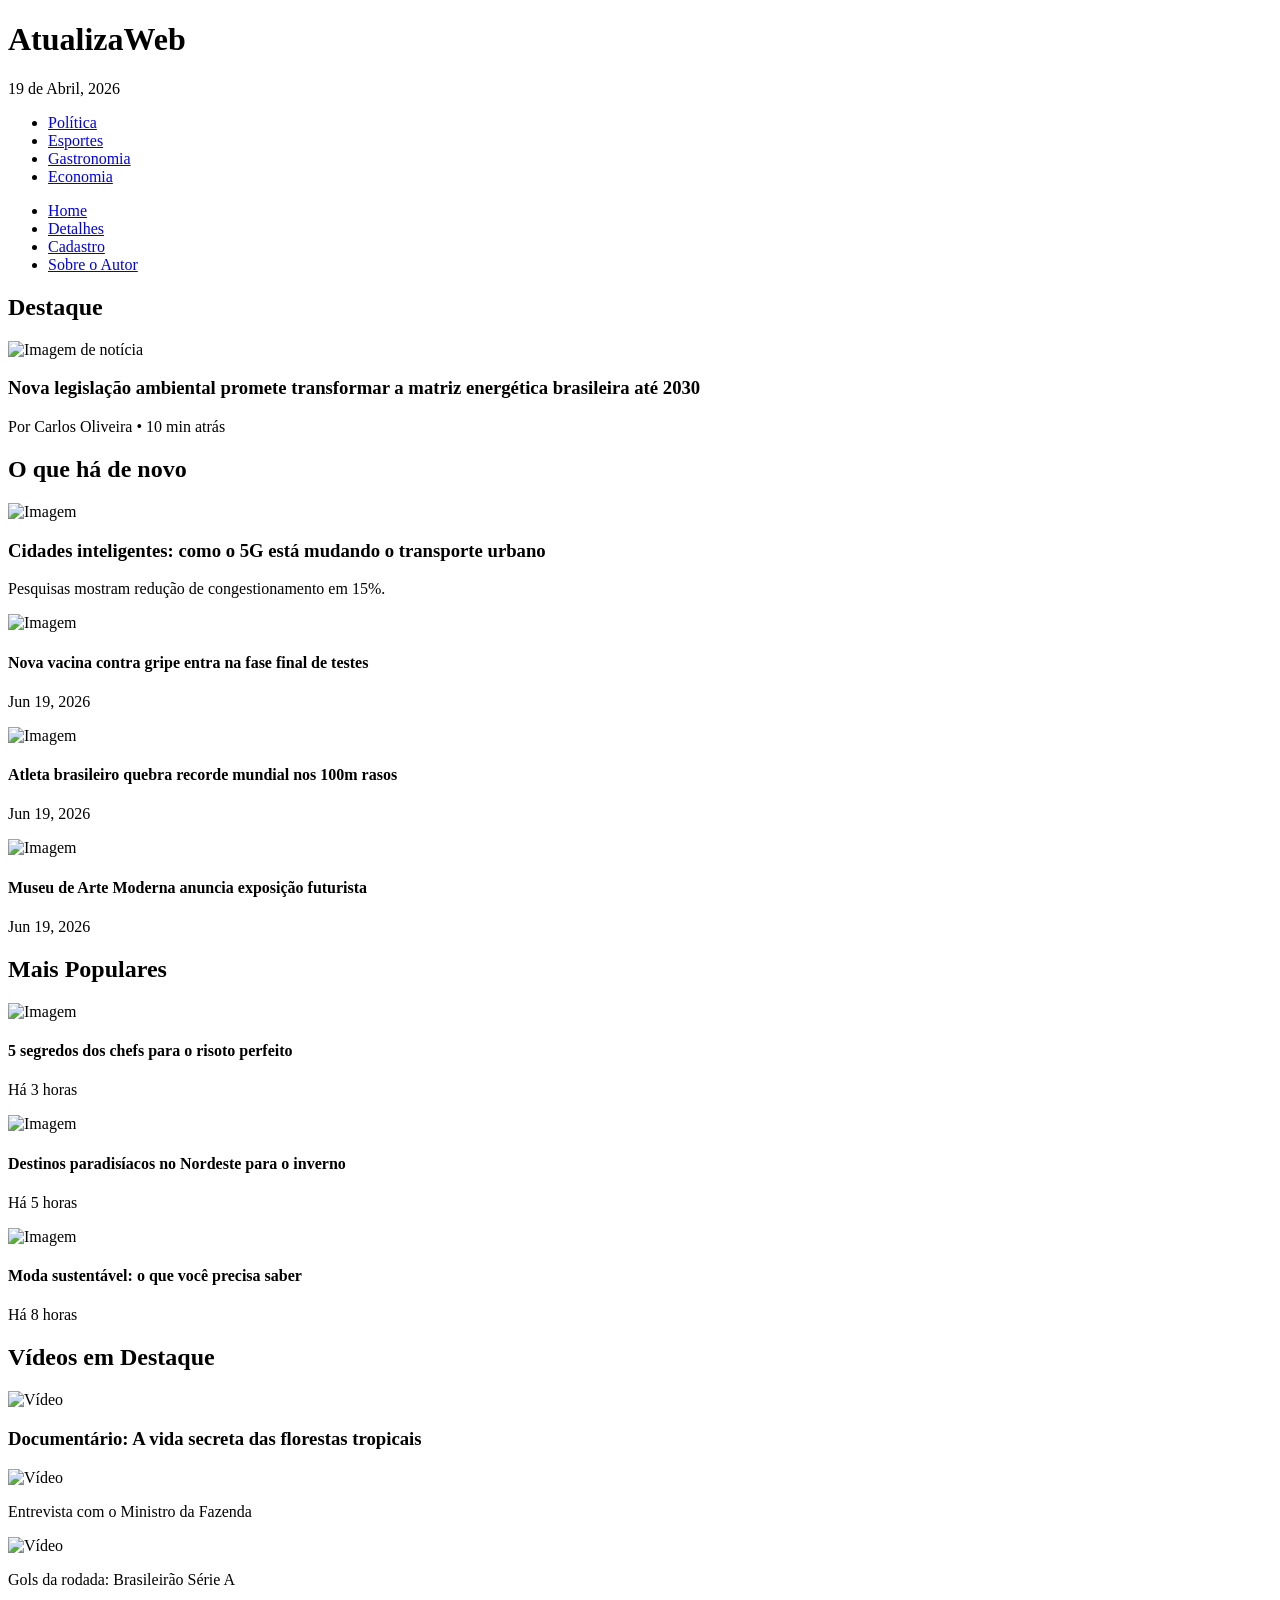
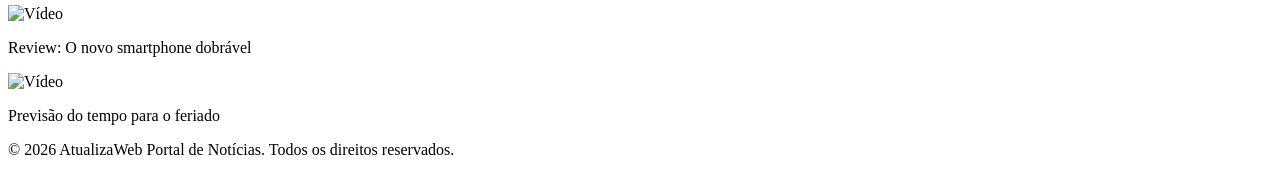
==== index.html @ 952cf5ac "commit de teste" ====
<!DOCTYPE html>
<html lang="pt-BR">
<head>
    <meta charset="UTF-8">
    <title>AtualizaWeb | Portal de Notícias</title>
</head>
<body>

<header>
    <h1>AtualizaWeb</h1>
    <p>19 de Abril, 2026</p>
</header>

<nav>
    <ul>
        <li><a href="#">Política</a></li>
        <li><a href="#">Esportes</a></li>
        <li><a href="#">Gastronomia</a></li>
        <li><a href="#">Economia</a></li>
    </ul>
</nav>

<nav>
    <ul>
        <li><a href="index.html">Home</a></li>
        <li><a href="objetos-cadastrados.html">Detalhes</a></li>
        <li><a href="cadastro.html">Cadastro</a></li>
        <li><a href="autor.html">Sobre o Autor</a></li>
    </ul>
</nav>

<main>

<section>
    <h2>Destaque</h2>
    <img src="https://picsum.photos/seed/news1/800/600" alt="Imagem de notícia">
    <h3>Nova legislação ambiental promete transformar a matriz energética brasileira até 2030</h3>
    <p>Por Carlos Oliveira • 10 min atrás</p>
</section>

<section>
    <h2>O que há de novo</h2>

    <article>
        <img src="https://picsum.photos/seed/main/600/400" alt="Imagem">
        <h3>Cidades inteligentes: como o 5G está mudando o transporte urbano</h3>
        <p>Pesquisas mostram redução de congestionamento em 15%.</p>
    </article>

    <article>
        <img src="https://picsum.photos/seed/s1/150/150" alt="Imagem">
        <h4>Nova vacina contra gripe entra na fase final de testes</h4>
        <p>Jun 19, 2026</p>
    </article>

    <article>
        <img src="https://picsum.photos/seed/s2/150/150" alt="Imagem">
        <h4>Atleta brasileiro quebra recorde mundial nos 100m rasos</h4>
        <p>Jun 19, 2026</p>
    </article>

    <article>
        <img src="https://picsum.photos/seed/s3/150/150" alt="Imagem">
        <h4>Museu de Arte Moderna anuncia exposição futurista</h4>
        <p>Jun 19, 2026</p>
    </article>
</section>

<section>
    <h2>Mais Populares</h2>

    <article>
        <img src="https://picsum.photos/seed/p1/400/250" alt="Imagem">
        <h4>5 segredos dos chefs para o risoto perfeito</h4>
        <p>Há 3 horas</p>
    </article>

    <article>
        <img src="https://picsum.photos/seed/p2/400/250" alt="Imagem">
        <h4>Destinos paradisíacos no Nordeste para o inverno</h4>
        <p>Há 5 horas</p>
    </article>

    <article>
        <img src="https://picsum.photos/seed/p3/400/250" alt="Imagem">
        <h4>Moda sustentável: o que você precisa saber</h4>
        <p>Há 8 horas</p>
    </article>
</section>

<section>
    <h2>Vídeos em Destaque</h2>

    <article>
        <img src="https://picsum.photos/seed/video/1200/675" alt="Vídeo">
        <h3>Documentário: A vida secreta das florestas tropicais</h3>
    </article>

    <article>
        <img src="https://picsum.photos/seed/v1/300/180" alt="Vídeo">
        <p>Entrevista com o Ministro da Fazenda</p>
    </article>

    <article>
        <img src="https://picsum.photos/seed/v2/300/180" alt="Vídeo">
        <p>Gols da rodada: Brasileirão Série A</p>
    </article>

    <article>
        <img src="https://picsum.photos/seed/v3/300/180" alt="Vídeo">
        <p>Review: O novo smartphone dobrável</p>
    </article>

    <article>
        <img src="https://picsum.photos/seed/v4/300/180" alt="Vídeo">
        <p>Previsão do tempo para o feriado</p>
    </article>

</section>

</main>

<footer>
    <p>© 2026 AtualizaWeb Portal de Notícias. Todos os direitos reservados.</p>
</footer>

</body>
</html>
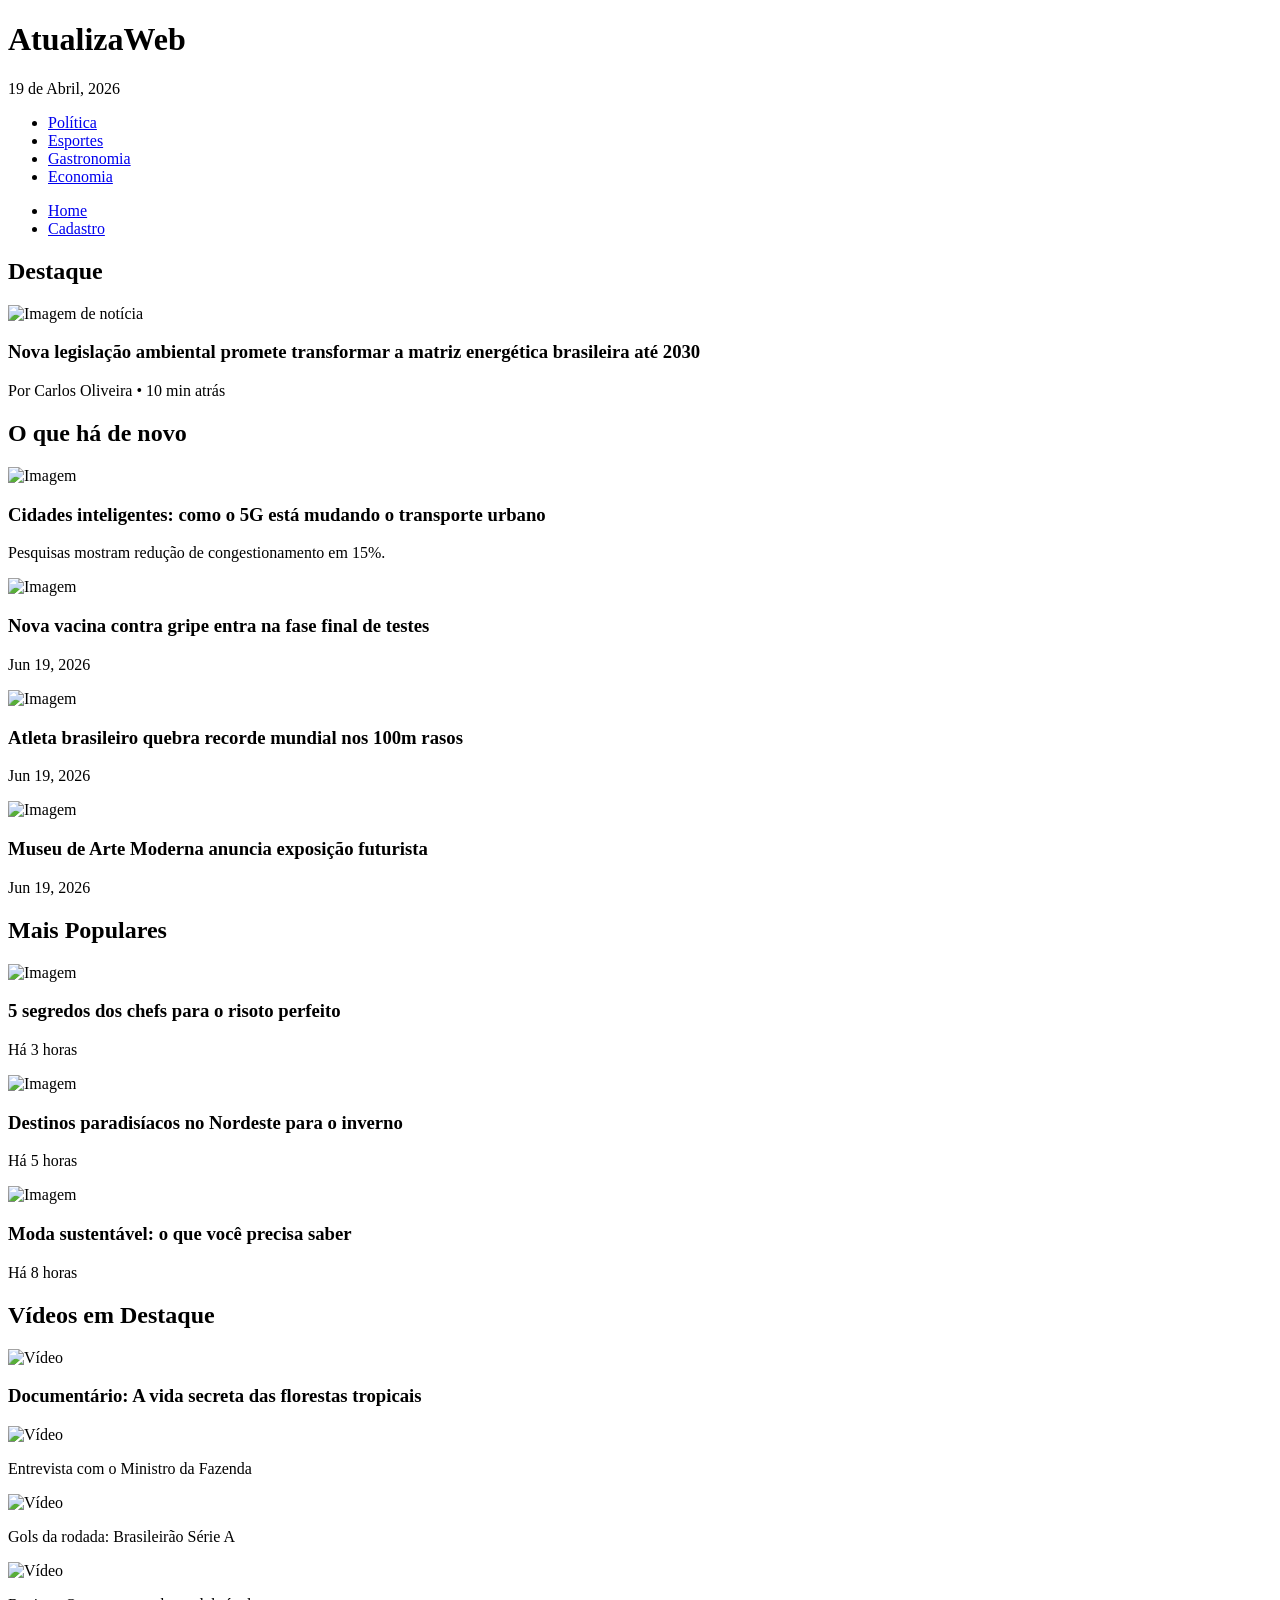
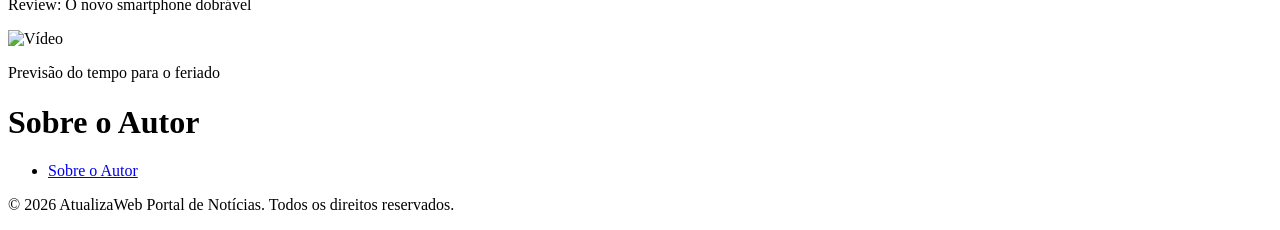
==== commit 01bb16aa: "V2 - Atualização das páginas" ====
--- a/index.html
+++ b/index.html
@@ -1,128 +1,134 @@
 <!DOCTYPE html>
 <html lang="pt-BR">
+
 <head>
     <meta charset="UTF-8">
     <title>AtualizaWeb | Portal de Notícias</title>
 </head>
+
 <body>
 
-<header>
-    <h1>AtualizaWeb</h1>
-    <p>19 de Abril, 2026</p>
-</header>
+    <header>
+        <h1>AtualizaWeb</h1>
+        <p>19 de Abril, 2026</p>
+    </header>
 
-<nav>
-    <ul>
-        <li><a href="#">Política</a></li>
-        <li><a href="#">Esportes</a></li>
-        <li><a href="#">Gastronomia</a></li>
-        <li><a href="#">Economia</a></li>
-    </ul>
-</nav>
+    <nav>
+        <ul>
+            <li><a href="#">Política</a></li>
+            <li><a href="#">Esportes</a></li>
+            <li><a href="#">Gastronomia</a></li>
+            <li><a href="#">Economia</a></li>
+        </ul>
+    </nav>
 
-<nav>
-    <ul>
-        <li><a href="index.html">Home</a></li>
-        <li><a href="objetos-cadastrados.html">Detalhes</a></li>
-        <li><a href="cadastro.html">Cadastro</a></li>
-        <li><a href="autor.html">Sobre o Autor</a></li>
-    </ul>
-</nav>
+    <nav>
+        <ul>
+            <li><a href="index.html">Home</a></li>
+            <li><a href="objetos-cadastrados.html">Cadastro</a></li>
+        </ul>
+    </nav>
 
-<main>
+    <main>
 
-<section>
-    <h2>Destaque</h2>
-    <img src="https://picsum.photos/seed/news1/800/600" alt="Imagem de notícia">
-    <h3>Nova legislação ambiental promete transformar a matriz energética brasileira até 2030</h3>
-    <p>Por Carlos Oliveira • 10 min atrás</p>
-</section>
+        <section>
+            <h2>Destaque</h2>
+            <img src="https://picsum.photos/seed/news1/800/600" alt="Imagem de notícia">
+            <h3>Nova legislação ambiental promete transformar a matriz energética brasileira até 2030</h3>
+            <p>Por Carlos Oliveira • 10 min atrás</p>
+        </section>
 
-<section>
-    <h2>O que há de novo</h2>
+        <section>
+            <h2>O que há de novo</h2>
 
-    <article>
-        <img src="https://picsum.photos/seed/main/600/400" alt="Imagem">
-        <h3>Cidades inteligentes: como o 5G está mudando o transporte urbano</h3>
-        <p>Pesquisas mostram redução de congestionamento em 15%.</p>
-    </article>
+            <article>
+                <img src="https://picsum.photos/seed/main/600/400" alt="Imagem">
+                <h3>Cidades inteligentes: como o 5G está mudando o transporte urbano</h3>
+                <p>Pesquisas mostram redução de congestionamento em 15%.</p>
+            </article>
 
-    <article>
-        <img src="https://picsum.photos/seed/s1/150/150" alt="Imagem">
-        <h4>Nova vacina contra gripe entra na fase final de testes</h4>
-        <p>Jun 19, 2026</p>
-    </article>
+            <article>
+                <img src="https://picsum.photos/seed/s1/150/150" alt="Imagem">
+                <h3>Nova vacina contra gripe entra na fase final de testes</h3>
+                <p>Jun 19, 2026</p>
+            </article>
 
-    <article>
-        <img src="https://picsum.photos/seed/s2/150/150" alt="Imagem">
-        <h4>Atleta brasileiro quebra recorde mundial nos 100m rasos</h4>
-        <p>Jun 19, 2026</p>
-    </article>
+            <article>
+                <img src="https://picsum.photos/seed/s2/150/150" alt="Imagem">
+                <h3>Atleta brasileiro quebra recorde mundial nos 100m rasos</h3>
+                <p>Jun 19, 2026</p>
+            </article>
 
-    <article>
-        <img src="https://picsum.photos/seed/s3/150/150" alt="Imagem">
-        <h4>Museu de Arte Moderna anuncia exposição futurista</h4>
-        <p>Jun 19, 2026</p>
-    </article>
-</section>
+            <article>
+                <img src="https://picsum.photos/seed/s3/150/150" alt="Imagem">
+                <h3>Museu de Arte Moderna anuncia exposição futurista</h3>
+                <p>Jun 19, 2026</p>
+            </article>
+        </section>
 
-<section>
-    <h2>Mais Populares</h2>
+        <section>
+            <h2>Mais Populares</h2>
 
-    <article>
-        <img src="https://picsum.photos/seed/p1/400/250" alt="Imagem">
-        <h4>5 segredos dos chefs para o risoto perfeito</h4>
-        <p>Há 3 horas</p>
-    </article>
+            <article>
+                <img src="https://picsum.photos/seed/p1/400/250" alt="Imagem">
+                <h3>5 segredos dos chefs para o risoto perfeito</h3>
+                <p>Há 3 horas</p>
+            </article>
 
-    <article>
-        <img src="https://picsum.photos/seed/p2/400/250" alt="Imagem">
-        <h4>Destinos paradisíacos no Nordeste para o inverno</h4>
-        <p>Há 5 horas</p>
-    </article>
+            <article>
+                <img src="https://picsum.photos/seed/p2/400/250" alt="Imagem">
+                <h3>Destinos paradisíacos no Nordeste para o inverno</h3>
+                <p>Há 5 horas</p>
+            </article>
 
-    <article>
-        <img src="https://picsum.photos/seed/p3/400/250" alt="Imagem">
-        <h4>Moda sustentável: o que você precisa saber</h4>
-        <p>Há 8 horas</p>
-    </article>
-</section>
+            <article>
+                <img src="https://picsum.photos/seed/p3/400/250" alt="Imagem">
+                <h3>Moda sustentável: o que você precisa saber</h3>
+                <p>Há 8 horas</p>
+            </article>
+        </section>
 
-<section>
-    <h2>Vídeos em Destaque</h2>
+        <section>
+            <h2>Vídeos em Destaque</h2>
 
-    <article>
-        <img src="https://picsum.photos/seed/video/1200/675" alt="Vídeo">
-        <h3>Documentário: A vida secreta das florestas tropicais</h3>
-    </article>
+            <article>
+                <img src="https://picsum.photos/seed/video/1200/675" alt="Vídeo">
+                <h3>Documentário: A vida secreta das florestas tropicais</h3>
+            </article>
 
-    <article>
-        <img src="https://picsum.photos/seed/v1/300/180" alt="Vídeo">
-        <p>Entrevista com o Ministro da Fazenda</p>
-    </article>
+            <article>
+                <img src="https://picsum.photos/seed/v1/300/180" alt="Vídeo">
+                <p>Entrevista com o Ministro da Fazenda</p>
+            </article>
 
-    <article>
-        <img src="https://picsum.photos/seed/v2/300/180" alt="Vídeo">
-        <p>Gols da rodada: Brasileirão Série A</p>
-    </article>
+            <article>
+                <img src="https://picsum.photos/seed/v2/300/180" alt="Vídeo">
+                <p>Gols da rodada: Brasileirão Série A</p>
+            </article>
 
-    <article>
-        <img src="https://picsum.photos/seed/v3/300/180" alt="Vídeo">
-        <p>Review: O novo smartphone dobrável</p>
-    </article>
+            <article>
+                <img src="https://picsum.photos/seed/v3/300/180" alt="Vídeo">
+                <p>Review: O novo smartphone dobrável</p>
+            </article>
 
-    <article>
-        <img src="https://picsum.photos/seed/v4/300/180" alt="Vídeo">
-        <p>Previsão do tempo para o feriado</p>
-    </article>
+            <article>
+                <img src="https://picsum.photos/seed/v4/300/180" alt="Vídeo">
+                <p>Previsão do tempo para o feriado</p>
+            </article>
 
-</section>
+        </section>
 
-</main>
+    </main>
 
-<footer>
-    <p>© 2026 AtualizaWeb Portal de Notícias. Todos os direitos reservados.</p>
-</footer>
+    <footer>
+        <h1>Sobre o Autor</h1>
+        <ul>
+            <li><a href="autor.html">Sobre o Autor</a></li>
+        </ul>
+
+        <p>© 2026 AtualizaWeb Portal de Notícias. Todos os direitos reservados.</p>
+    </footer>
 
 </body>
-</html>
+
+</html>
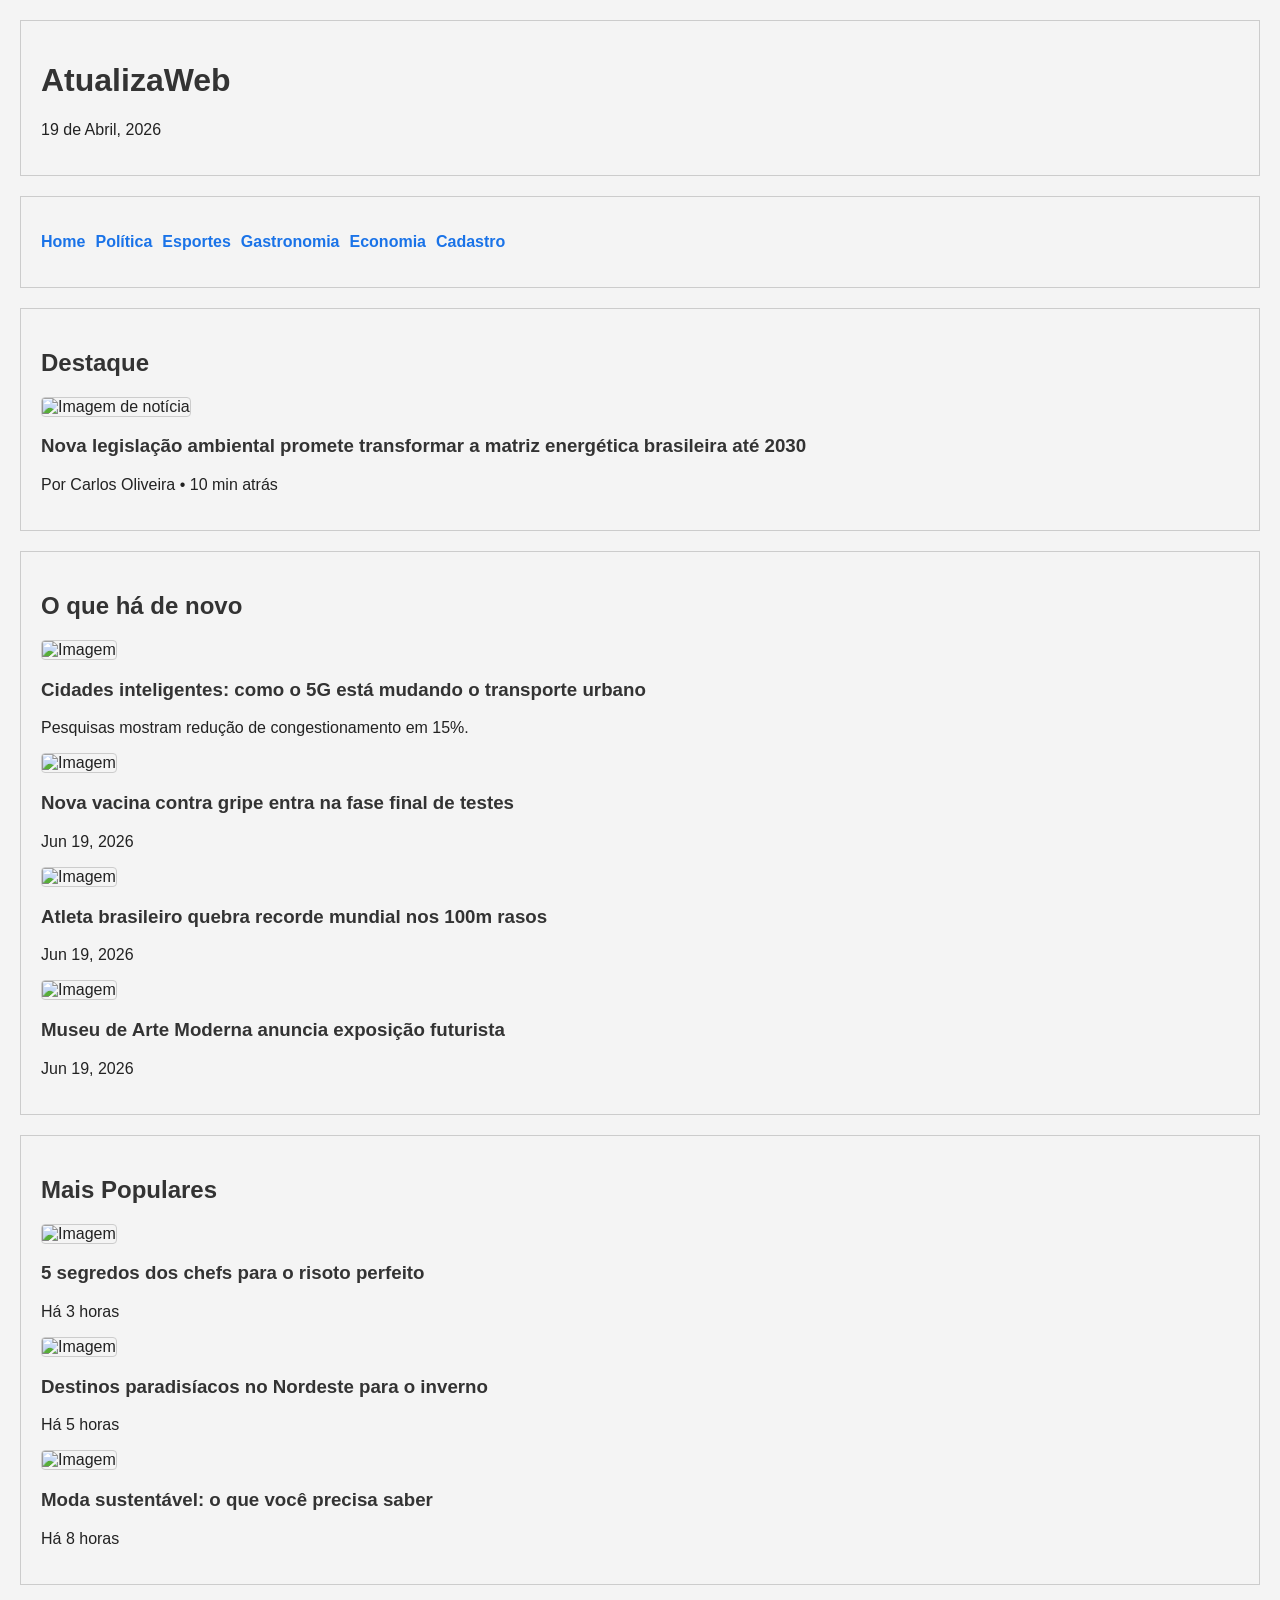
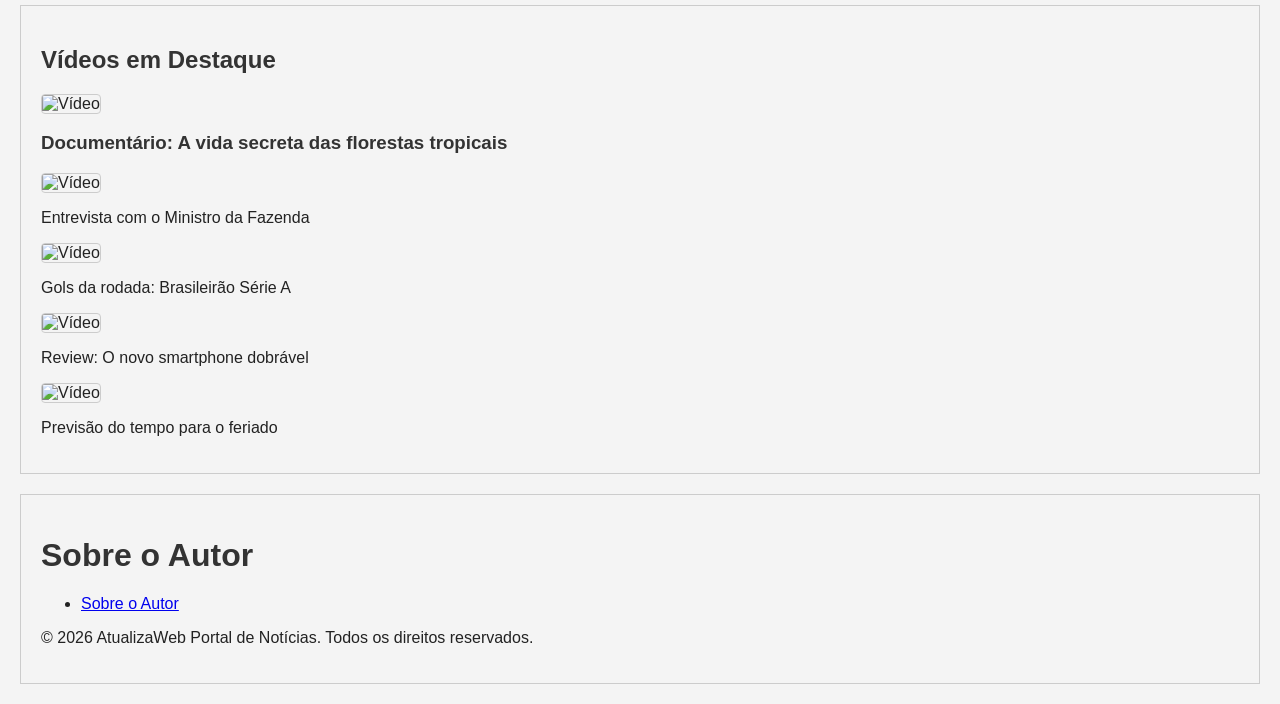
==== commit 2f2e0789: "V3 - Atualização - Estilos" ====
--- a/index.html
+++ b/index.html
@@ -4,6 +4,7 @@
 <head>
     <meta charset="UTF-8">
     <title>AtualizaWeb | Portal de Notícias</title>
+    <link rel="stylesheet" href="css/estilo.css">
 </head>
 
 <body>
@@ -15,16 +16,11 @@
 
     <nav>
         <ul>
+            <li><a href="index.html">Home</a></li>
             <li><a href="#">Política</a></li>
             <li><a href="#">Esportes</a></li>
             <li><a href="#">Gastronomia</a></li>
             <li><a href="#">Economia</a></li>
-        </ul>
-    </nav>
-
-    <nav>
-        <ul>
-            <li><a href="index.html">Home</a></li>
             <li><a href="objetos-cadastrados.html">Cadastro</a></li>
         </ul>
     </nav>
--- a/css/estilo.css
+++ b/css/estilo.css
@@ -0,0 +1,59 @@
+/* Estilos gerais */
+body {
+    font-family: Arial, sans-serif;
+    background-color: #f4f4f4;
+    margin: 0;
+    padding: 0;
+    color: #222;
+}
+
+/* Estrutura básica */
+header, nav, section, footer {
+    margin: 20px;
+    padding: 20px;
+    border: 1px solid #ccc;
+}
+
+/* Navegação */
+nav ul {
+    list-style: none;
+    padding: 0;
+    display: flex;
+    gap: 10px;
+}
+
+nav a {
+    text-decoration: none;
+    color: #1a73e8;
+    font-weight: bold;
+}
+
+/* Títulos */
+h1, h2, h3 {
+    color: #333;
+}
+
+/* Imagens */
+img {
+    max-width: 100%;
+    border: 1px solid #ccc;
+    border-radius: 4px;
+}
+
+/* Formulários */
+input, select, textarea {
+    width: 100%;
+    padding: 8px;
+    margin-top: 5px;
+    border: 1px solid #bbb;
+    border-radius: 4px;
+}
+
+button {
+    padding: 10px;
+    background-color: #1a73e8;
+    color: white;
+    border: none;
+    border-radius: 4px;
+    cursor: pointer;
+}
